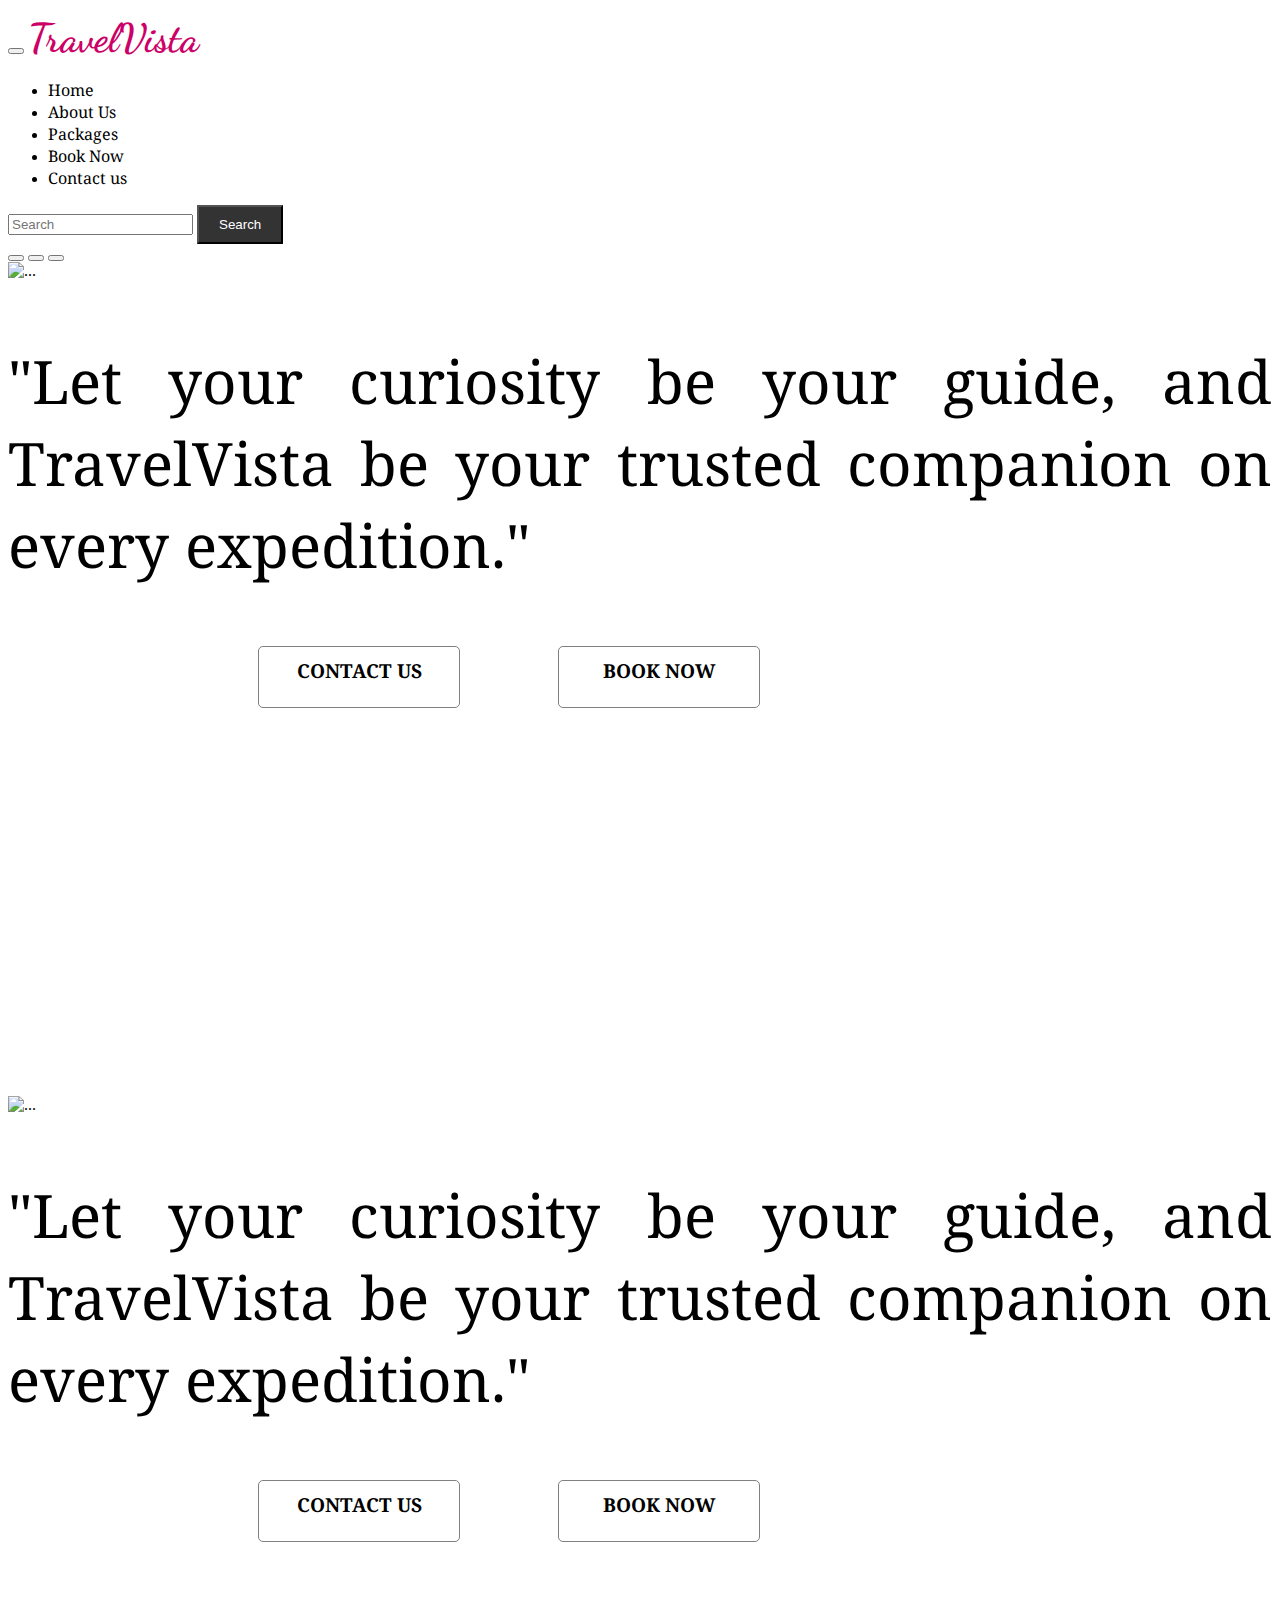
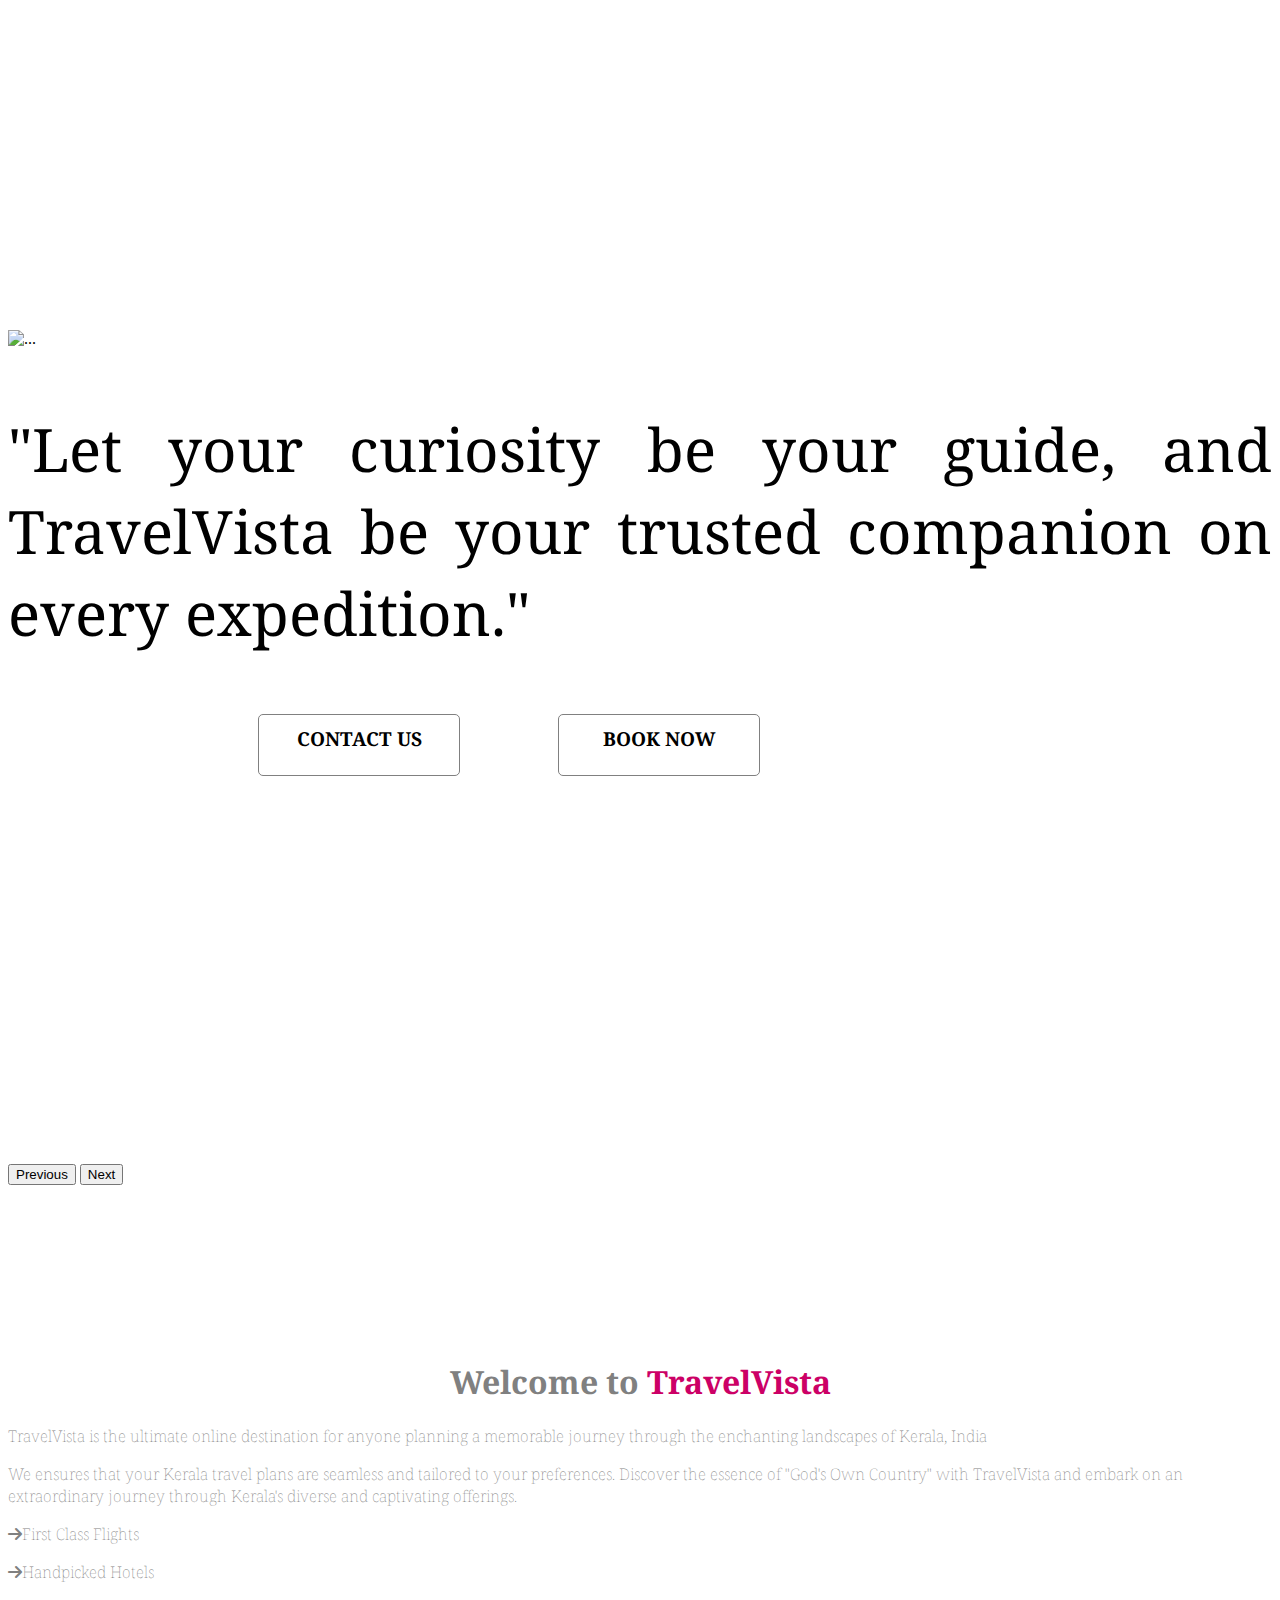
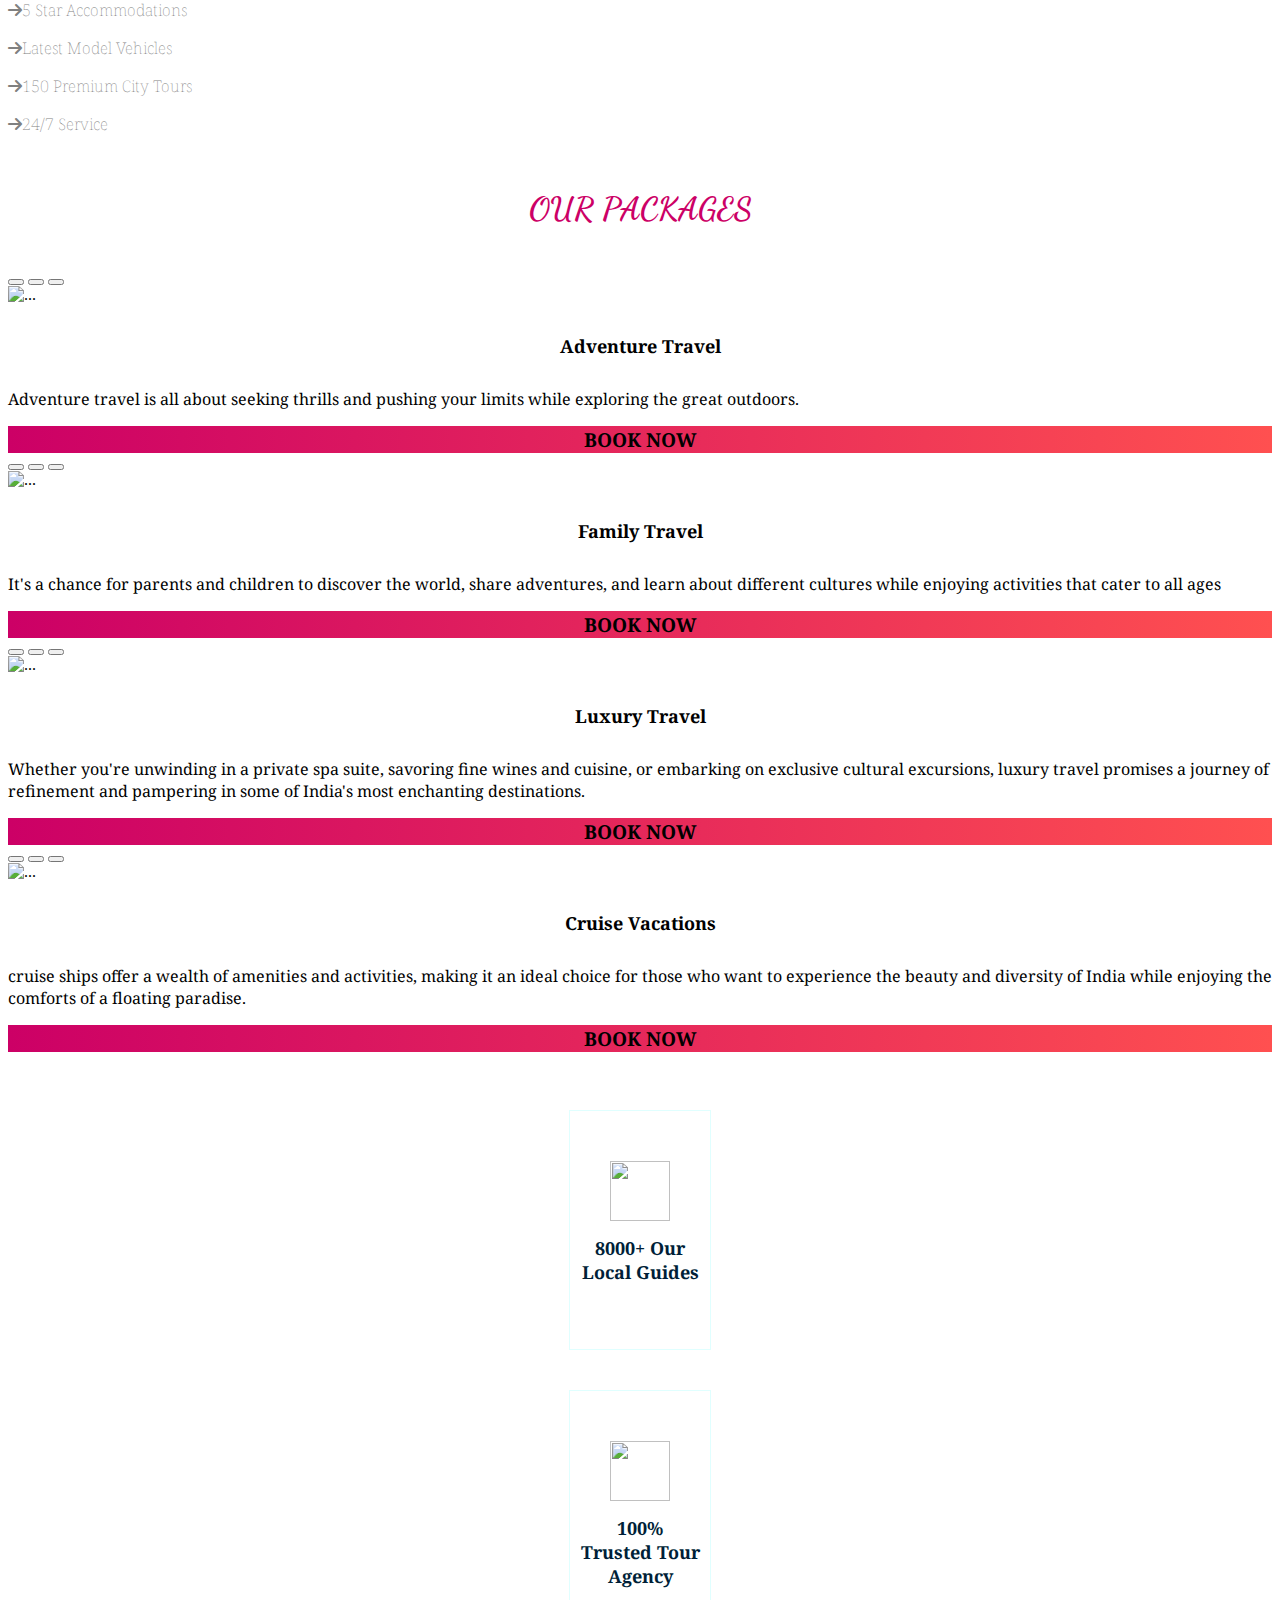
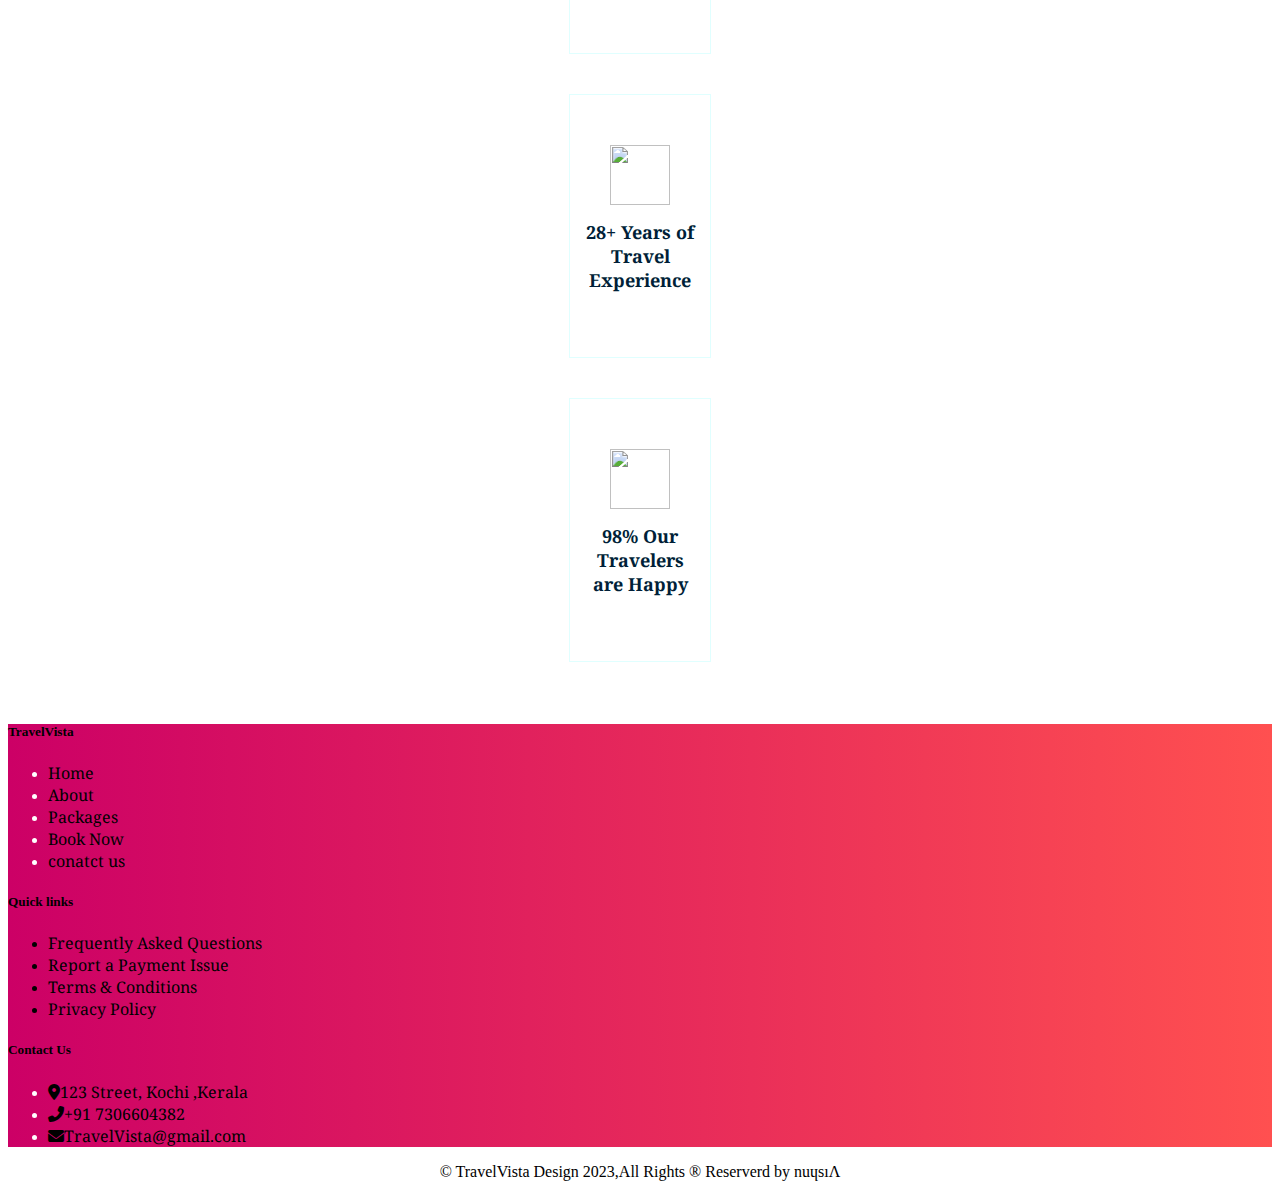
==== index.html @ 46bdc393 "1st commit" ====
<!DOCTYPE html>
<html lang="en">
<head>
    <meta charset="UTF-8">
    <meta name="viewport" content="width=device-width, initial-scale=1.0">

    <link rel="preconnect" href="https://fonts.googleapis.com">
<link rel="preconnect" href="https://fonts.gstatic.com" crossorigin>
<link rel="stylesheet" href="https://cdnjs.cloudflare.com/ajax/libs/font-awesome/6.4.2/css/all.min.css">
<link href="https://fonts.googleapis.com/css2?family=Dancing+Script&family=Noto+Serif:wght@700&display=swap" rel="stylesheet">
    <link href="https://cdn.jsdelivr.net/npm/bootstrap@5.3.1/dist/css/bootstrap.min.css" rel="stylesheet" integrity="sha384-4bw+/aepP/YC94hEpVNVgiZdgIC5+VKNBQNGCHeKRQN+PtmoHDEXuppvnDJzQIu9" crossorigin="anonymous">
    <script src="https://cdn.jsdelivr.net/npm/bootstrap@5.3.1/dist/js/bootstrap.bundle.min.js" integrity="sha384-HwwvtgBNo3bZJJLYd8oVXjrBZt8cqVSpeBNS5n7C8IVInixGAoxmnlMuBnhbgrkm" crossorigin="anonymous"></script>
    <link rel="stylesheet" href="style.css">


    <link rel="icon" type="image/x-icon" href="./images/travel.png">

    <title>TravelVista</title>
</head>
<body class="w-100">

   <div class="container-fluid w-100">
      <!-- navbar start -->
    
      <nav class="navbar navbar-expand-lg navbar-light bg-light wow fade-In">
        <div class="container-fluid" id="home">
          <button class="navbar-toggler" type="button" data-bs-toggle="collapse" data-bs-target="#navbarTogglerDemo03" aria-controls="navbarTogglerDemo03" aria-expanded="false" aria-label="Toggle navigation">
            <span class="navbar-toggler-icon"></span>
          </button>
          <!-- <img src="./images/Red Gray Travel Logo.png" height="100px" width="400px" alt=""> -->
          <a class="navbar-brand" href="#"> <span style="color: #cc0066;" class="sechead">TravelVista</span></a>
          <div class="collapse navbar-collapse ms-5" id="navbarTogglerDemo03">
            <ul class="navbar-nav me-auto mb-2 mb-lg-0">
              <li class="nav-item navhov">
                <a class="nav-link active navhov" href="#home">Home</a>
              </li>
              <li class="nav-item navhov">
                <a class="nav-link active navhov" href="#about">About Us</a>
              </li>
              <li class="nav-item navhov">
                <a class="nav-link active navhov" href="#package">Packages</a>
              </li>
              <li class="nav-item navhov">
                <a class="nav-link active navhov" href="#package">Book Now</a>
              </li>
             
             
              <li class="nav-item navhov">
                <a class="nav-link active navhov" href="#footer">Contact us</a>
              </li>
              <!-- <li class="nav-item">
                <a class="nav-link disabled" href="#" tabindex="-1" aria-disabled="true">Disabled</a>
              </li> -->
            </ul>
            <form class="d-flex">
              <input class="form-control me-2" type="search" placeholder="Search" aria-label="Search">
              <button class="btn btn-outline-danger btnn" type="submit">Search</button>
            </form>
          </div>
        </div>
      </nav>

        <!-- carousel start
         -->



       <section id="home">
        <div id="carouselExampleCaptions" class="carousel slide" data-bs-ride="carousel">
          <div class="carousel-indicators">
            <button type="button" data-bs-target="#carouselExampleCaptions" data-bs-slide-to="0" class="active" aria-current="true" aria-label="Slide 1"></button>
            <button type="button" data-bs-target="#carouselExampleCaptions" data-bs-slide-to="1" aria-label="Slide 2"></button>
            <button type="button" data-bs-target="#carouselExampleCaptions" data-bs-slide-to="2" aria-label="Slide 3"></button>
          </div>
          <div class="carousel-inner">
            <div class="carousel-item active">
              <img src="https://wallpapershome.com/images/pages/pic_h/6487.jpg" class="d-block w-100" alt="...">
              <div class="carousel-caption d-none d-md-block">
                
                <p class="card-text1">"Let your curiosity be your guide, and <span style="color: black;">TravelVista</span> be your trusted companion on every expedition."</p>
                  
                <div class="btn-cl1 btns"> <a href="#package" class="btn1 ">BOOK NOW</a></div>
                <div class="btn-cl2 btns"> <a href="#footer" class="btn2">CONTACT US</a></div>
              </div>
            </div>
            <div class="carousel-item">
              <img src="https://londondailypost.com/wp-content/uploads/2020/07/travel-.jpg" class="d-block w-100" alt="...">
              <div class="carousel-caption d-none d-md-block">
                <p class="card-text1">"Let your curiosity be your guide, and <span style="color: black;">TravelVista</span> be your trusted companion on every expedition."</p>
                  
                <div class="btn-cl1"> <a href="#package" class="btn1">BOOK NOW</a></div>
                <div class="btn-cl2"> <a href="#footer" class="btn2">CONTACT US</a></div>
              </div>
            </div>
            <div class="carousel-item">
              <img src="https://images.unsplash.com/photo-1433838552652-f9a46b332c40?ixlib=rb-4.0.3&ixid=M3wxMjA3fDB8MHxwaG90by1wYWdlfHx8fGVufDB8fHx8fA%3D%3D&auto=format&fit=crop&w=1770&q=80" class="d-block w-100" alt="...">
              <div class="carousel-caption d-none d-md-block">
                <p class="card-text1">"Let your curiosity be your guide, and <span style="color: black;">TravelVista</span> be your trusted companion on every expedition."</p>
                  
                <div class="btn-cl1"> <a href="#package" class="btn1">BOOK NOW</a></div>
                <div class="btn-cl2"> <a href="#footer" class="btn2">CONTACT US</a></div>
              </div>
            </div>
          </div>
          <button class="carousel-control-prev" type="button" data-bs-target="#carouselExampleCaptions" data-bs-slide="prev">
            <span class="carousel-control-prev-icon" aria-hidden="true"></span>
            <span class="visually-hidden">Previous</span>
          </button>
          <button class="carousel-control-next" type="button" data-bs-target="#carouselExampleCaptions" data-bs-slide="next">
            <span class="carousel-control-next-icon" aria-hidden="true"></span>
            <span class="visually-hidden">Next</span>
          </button>
        </div>
       </section>



       <!-- About us -->

       <section id="about" >

        <div class="container_fluid">
          <div class="row mt-5 ">
            <div class="col-lg-6">
              <div class=" h-100">
                <video   src="./images/keralanow.mp4.mp4" class="h-100 w-100" autoplay loop muted></video>
              </div>
            </div>

            <div class="col-lg-6  about-para " >
              <h1 class="mb-4">Welcome to <span style="color: #cc0066">TravelVista</span></h1>
              <p class="mb-4 mt-3">TravelVista is the ultimate online destination for anyone planning a memorable journey through the enchanting landscapes of Kerala, India</p>
              <p class="mb-4">We ensures that your Kerala travel plans are seamless and tailored to your preferences. Discover the essence of "God's Own Country" with TravelVista and embark on an extraordinary journey through Kerala's diverse and captivating offerings.</p>
              <div class="row  mb-4">
                  <div class="col-sm-6">
                      <p class="mb-0"><i class="fa fa-arrow-right  me-2"></i>First Class Flights</p>
                  </div>
                  <div class="col-sm-6">
                      <p class="mb-0"><i class="fa fa-arrow-right me-2"></i>Handpicked Hotels</p>
                  </div>
                  <div class="col-sm-6">
                      <p class="mb-0"><i class="fa fa-arrow-right me-2"></i>5 Star Accommodations</p>
                  </div>
                  <div class="col-sm-6">
                      <p class="mb-0"><i class="fa fa-arrow-right  me-2"></i>Latest Model Vehicles</p>
                  </div>
                  <div class="col-sm-6">
                      <p class="mb-0"><i class="fa fa-arrow-right  me-2"></i>150 Premium City Tours</p>
                  </div>
                  <div class="col-sm-6">
                      <p class="mb-0"><i class="fa fa-arrow-right  me-2"></i>24/7 Service</p>
                  </div>
              </div>
          </div>
          </div>
        </div>

      </section>


      <!-- package start -->


      <section id="package">

        <br>
            <h1 class="sechead">OUR PACKAGES</h1>
            <br>
        <div class="row row-cols-1 row-cols-md-3 g-4 mt-5">
          <div class="col-lg-3">
            <div class="card packagecard h-100">
              <div id="carouselExampleCaptions" class="carousel slide" data-bs-ride="carousel">
                <div class="carousel-indicators">
                  <button type="button" data-bs-target="#carouselExampleCaptions" data-bs-slide-to="0" class="active" aria-current="true" aria-label="Slide 1"></button>
                  <button type="button" data-bs-target="#carouselExampleCaptions" data-bs-slide-to="1" aria-label="Slide 2"></button>
                  <button type="button" data-bs-target="#carouselExampleCaptions" data-bs-slide-to="2" aria-label="Slide 3"></button>
                </div>
                <div class="carousel-inner">
                  <img src="./images/manali.jpg" height="75%" class="card-img-top" alt="...">

                </div>
                
              </div>
              <div class="card-body">
                <h5 class="card-title">Adventure Travel</h5>
                <p class="card-text">Adventure travel is all about seeking thrills and pushing your limits while exploring the great outdoors.
                  </p>
              </div>
              <div class="card-footer">
                 <a href="package.html#advpackage" class="btn1">BOOK NOW</a>
              </div>
            </div>
          </div>
          <div class="col-lg-3">
            <div class="card packagecard h-100">
              <div id="carouselExampleCaptions" class="carousel slide" data-bs-ride="carousel">
                <div class="carousel-indicators">
                  <button type="button" data-bs-target="#carouselExampleCaptions" data-bs-slide-to="0" class="active" aria-current="true" aria-label="Slide 1"></button>
                  <button type="button" data-bs-target="#carouselExampleCaptions" data-bs-slide-to="1" aria-label="Slide 2"></button>
                  <button type="button" data-bs-target="#carouselExampleCaptions" data-bs-slide-to="2" aria-label="Slide 3"></button>
                </div>
                <div class="carousel-inner">
                  <img src="https://th.bing.com/th/id/R.eb8c393786bdb35893f91eb1b9c40061?rik=3kt6uPh2q3vp0Q&riu=http%3a%2f%2fwww.ourtravellifestyle.com%2fwp-content%2fuploads%2f2018%2f05%2ffamily-vacation-in-india-1.jpg&ehk=qqELLpZwmxyIg01gN9%2foiqyp%2f5EebIb1qSkIq3PvGPY%3d&risl=&pid=ImgRaw&r=0" height="75%" class="card-img-top" alt="...">

                </div>
                
              </div>
              <div class="card-body">
                <h5 class="card-title">Family Travel</h5>
                <p class="card-text"> It's a chance for parents and children to discover the world, share adventures, and learn about different cultures while enjoying activities that cater to all ages
                  </p>
              </div>
              <div class="card-footer">
                 <a href="package.html#fampackage" class="btn1">BOOK NOW</a>
              </div>
            </div>
          </div>
          <div class="col-lg-3">
            <div class="card packagecard h-100">
              <div id="carouselExampleCaptions" class="carousel slide" data-bs-ride="carousel">
                <div class="carousel-indicators">
                  <button type="button" data-bs-target="#carouselExampleCaptions" data-bs-slide-to="0" class="active" aria-current="true" aria-label="Slide 1"></button>
                  <button type="button" data-bs-target="#carouselExampleCaptions" data-bs-slide-to="1" aria-label="Slide 2"></button>
                  <button type="button" data-bs-target="#carouselExampleCaptions" data-bs-slide-to="2" aria-label="Slide 3"></button>
                </div>
                <div class="carousel-inner">
                  <img src="https://ic.pics.livejournal.com/treetrunktravel/73939912/15909/15909_900.jpg" height="220px" class="card-img-top" alt="...">

                </div>
                
              </div>
              <div class="card-body">
                <h5 class="card-title">Luxury Travel</h5>
                <p class="card-text">
                  Whether you're unwinding in a private spa suite, savoring fine wines and cuisine, or embarking on exclusive cultural excursions, luxury travel promises a journey of refinement and pampering in some of India's most enchanting destinations.
                  </p>
              </div>
              <div class="card-footer">
                 <a href="package.html#luxpackage" class="btn1">BOOK NOW</a>
              </div>
            </div>
          </div>
          <div class="col-lg-3">
            <div class="card packagecard h-100">
              <div id="carouselExampleCaptions" class="carousel slide" data-bs-ride="carousel">
                <div class="carousel-indicators">
                  <button type="button" data-bs-target="#carouselExampleCaptions" data-bs-slide-to="0" class="active" aria-current="true" aria-label="Slide 1"></button>
                  <button type="button" data-bs-target="#carouselExampleCaptions" data-bs-slide-to="1" aria-label="Slide 2"></button>
                  <button type="button" data-bs-target="#carouselExampleCaptions" data-bs-slide-to="2" aria-label="Slide 3"></button>
                </div>
                <div class="carousel-inner">
                  <img src="https://cruise202.com/wp-content/uploads/Ship-Collage-1280x640.jpg" height="220px" class="card-img-top" alt="...">

                </div>
                
              </div>
              <div class="card-body">
                <h5 class="card-title">Cruise Vacations</h5>
                <p class="card-text">
                  cruise ships offer a wealth of amenities and activities, making it an ideal choice for those who want to experience the beauty and diversity of India while enjoying the comforts of a floating paradise.
                  </p>
              </div>
              <div class="card-footer">
                 <a href="package.html#cruspackage" class="btn1">BOOK NOW</a>
              </div>
            </div>
          </div>

          
        </div>

      </section>



                
       

           <br>
           <!--services  -->

           <section class="services ">
           <div class="container-fluid">
             <div class="row">
               <div class="col-lg-3">
                  <div class="service-item">
                      <img src="https://res.cloudinary.com/dxssqb6l8/image/upload/v1605293634/tour-guide_onzla9.png">
                      <h2>8000+ Our Local Guides</h2>
                  </div>
               </div>
                <div class="col-lg-3">
                  <div class="service-item">
                      <img src="https://res.cloudinary.com/dxssqb6l8/image/upload/v1605293738/reliability_jbpn4g.png">
                      <h2>100% Trusted Tour Agency</h2>
                  </div>
                </div>
                <div class="col-lg-3">
                  <div class="service-item">
                      <img src="https://res.cloudinary.com/dxssqb6l8/image/upload/v1605293635/experience_a3fduk.png">
                      <h2>28+ Years of Travel Experience</h2>
                  </div>
                </div >
                <div class="col-lg-3">
                  <div class="service-item">
                      <img src="https://res.cloudinary.com/dxssqb6l8/image/upload/v1605293634/feedback_s8z7d9.png">
                      <h2>98% Our Travelers are Happy</h2>
                  </div>
                </div>
             </div>
           </div>
        </section>


        

           <!-- footer -->
           <footer class="w-100 py-4 ">
            <div class="container py-4">
                <div class="row gy-4 gx-5">
                    <div class="col-lg-4 col-md-6">
                        <h5 class="text-white ">TravelVista</h5>
                        <ul class="list text text-light">
                          <li class="pb-3"><a href="index.html#home">Home</a></li>
                          <li class="pb-3"><a href="index.html#about">About</a></li>
                          <li class="pb-3"><a href="#package">Packages</a></li>
                          <li class="pb-3"><a href="#package">Book Now</a></li>
                          <li class="pb-3"><a href="#footer">conatct us</a></li>
          
                        </ul>
                    </div>
                    <div class="col-lg-4 col-md-6">
                        <h5 class="text-white ">Quick links</h5>
                        <ul class="text text-light ">
                          <li class="pb-3"><a  href="#">Frequently Asked Questions</a></li>
                          <li class="pb-3"><a href="#">Report a Payment Issue</a></li>
                          <li class="pb-3"><a href="#">Terms & Conditions</a></li>
                          <li class="pb-3"><a href="#">Privacy Policy</a></li>
                          
                      </ul>
                    </div>
                    <div class="col-lg-4 col-md-6">
                        <h5 class="text-white ">Contact Us</h5>
                        <ul class="list ">
                          <li class="pb-3"><a  href="#"><i class="fa fa-map-marker-alt me-3 "></i>123 Street, Kochi ,Kerala</li></a></li>
                          <li class="pb-3"><a href="#"><i class="fa fa-phone-alt me-3 "></i>+91 7306604382</li></li>
                          <li class="pb-3"><a href="#"><i class="fa fa-envelope me-3 "></i>TravelVista@gmail.com</li></a></li>
                          
                          </ul>
                    </div>
                </div>
             
          </footer>
          <div class="res1">
          <p> &copy; TravelVista  Design 2023,All Rights &reg; Reserverd by nuɥsıΛ</p>
          
          </div>
    
             
                </div>
              
              </div>
            </div>
          </section>
   </div >
</body>
</html>
---- style.css ----
@import url('https://fonts.googleapis.com/css2?family=Noto+Serif:wght@700&display=swap');
body{
    overflow-x: hidden;
}
about-para
.nav-con{
    height: 70px;
    
}


.navbar-brand{
    color: black;
    font-size: 40px;
    font-weight: bolder;
}

.navhov:hover{
    border: 2px solid gray;
    border-radius: 5px;
    box-shadow: 3px 3px 10px aqua;


}

.a-head{
    color: aqua;
}

.card-img{
    border: 2px solid black;
    border-radius: 10px;
}

.card-text1{
    
    padding-bottom: 450px;
    font-size: 60px;
    text-align: justify;
    font-family: 'Noto Serif', serif;
    position: relative;
}


.home-btn{
    margin-bottom: 30px;
}

.btn1{
   
    text-decoration: none;
    color: black;
    font-size: larger;
    font-weight: bolder;
}

.btn2{
    text-decoration: none;
    color: black;
    font-size: larger;
    font-weight: bolder;
}

    

.btn-cl1{
    border: 1px solid grey;
    width: 200px;
    height: 50px;
    text-align: center;
    justify-content: center;
    align-items: center;
    padding-top: 10px;
    border-radius: 5px;
    margin-left: 550px;
    margin-top:-450px;
    position: absolute;

}

.btn-cl2{
    border: 1px solid grey;
   
    width: 200px;
    height: 50px;
    text-align: center;
    justify-content: center;
    align-items: center;
    padding-top: 10px;
    border-radius: 5px;
    margin-left: 250px;
    margin-top:-450px;
    position: absolute;

}

.btns:hover{
    background: linear-gradient(to left, #ff5050 0%, #cc0066 100%);

}
h1{
    text-align: center;
}



#prc{
    color: cyan;
}

.more{
    border: 2px solid aqua;
    width: 30%;
    border-radius: 10px;
    margin-left: 500px;

    margin-top: 20px;
    align-items: center;
    justify-content: center;
    display: flex;
}

.more-a{
    text-decoration: none;
    color: black;
    font-family: 'Noto Serif', serif;
    font-size: 30px;
    font-weight: bolder;

}
.vid{
    width: 50%;
}

.booking{
    height: 75px;
    font-family: 'Noto Serif', serif;
    text-align: justify;
}

.first-row{
    display: flex;
}

.sec-row{
    display: flex;
}


.booking{
    /* background-image: url("https://toastmasterscdn.azureedge.net/medias/images/pubs-and-magazine/2020-digital-magazine/02/paris-awaits/toastmasters-9-paris-france.png"); */
    height: 100%;
    object-fit: fill;
    
}
h1{
    color: grey;
    font-family: 'Noto Serif', serif;

}
.card{
    transition: transform .1s;


}

.card:hover{
    box-shadow: 3px 3px 20px   #cc0066 ;
    /* transform: rotate(10deg);
    transform: rotate(-10deg); */
    transform: scale(1.05);


}
/* 
.pcard img {
    transition: transform .2s;
}

.pcard img:hover{
    transform: scale(1.2);
} */

.card-para{
    opacity: 0;

}

.card-para:hover{
    opacity: 1;
}
.mcard p{
    text-align: justify;

}
.about-para{
    font-weight: lighter;
    color: grey;
    font-family: 'Noto Serif', serif;

}
#about{
    background-color:white;
}
video{
    border-radius: 5px;
}


.reserv{
    margin-left: 500px;
    margin-top: 100px;
}
.reserv p{
    color: white;
    display: flex;
}

.book-btn{
    /* padding-left: 100px; */
    margin-left: 100px;
}


.card-title{
   
    font-family: 'Noto Serif', serif;
    font-size: 18px;
    text-align:center;
}
.card-text li{
    color: grey;
    font-family: 'Noto Serif', serif;
}
.btn-read{
    background: linear-gradient(to left, #ff5050 0%, #cc0066 100%);
}




/* 
  .footer {
    /* background-image: url("https://www.dlmtravel.co.za/wp-content/uploads/2019/11/footer.png");
    background-size: cover;
    background-repeat: no-repeat;
    background-position: center; */
    /* width: 100% ;
    height: auto;
    position: relative;
    flex-flow: row wrap;
    justify-content: center;
    align-items: center; */

  /* } */ */
  
  /* #footer .links {
    position: relative;
    color: black;
    display: flex;
    flex-flow: column;
    justify-content: center;
    align-items: center;
  }
    */
  .links ul {
    list-style-type: none;
    
  }
  
  .links h3 {
    font-family: 'Noto Serif', serif;
    font-weight: normal;
    font-size: 23px;
    margin-bottom: 15px;
  }
  .links a{
    text-decoration: none;
    font-family: 'Noto Serif', serif;
    cursor: pointer;
    padding: 15px 0;
    color: black;
  }
  
  .links  li {
    font-family: 'Noto Serif', serif;
    cursor: pointer;
    padding: 15px 0;
  }
  .contact{
    margin-right: 500px;
    margin-top: 100px;
  }
  .navi{
    margin-left:500px;
    margin-top: -230px;
  }
  .Support{
    margin-right: 500px;
    margin-left: 1000px;
    margin-top: -330px;

  }


  
  .about-para{
    font-weight: lighter;
    color: grey;
    font-family: 'Noto Serif', serif;
  }

  .services {
    display: flex;
    flex-flow: row;
    align-items: center;
    justify-content: center;
  }
  
  .service-item {
  
    padding: 50px 10px;
    border: lightcyan solid 1px;
    text-align: center;
    margin: 40px 50px;
    display: flex;
    flex-flow: column;
    align-items: center;
    justify-content: center;
  }
  
  .service-item:hover {
    background-color: lightsteelblue;
    box-shadow: 3px 3px 20px #cc0066 ;
  }
  
  .service-item h2 {
    font-family: 'Noto Serif', serif;
    font-size: 18px;
    width: 120px;
    color: #001f38;
   
  }
  
  .service-item img {
    width: 60px;
    height: 60px;
   
  }
  
.packagecard{
    border-radius: 10px;
}
.rating{
    margin-left: 100px;
}
.checked{
    color: yellow;
}
.card-text{
    font-family: 'Noto Serif', serif;
    


}
.card-footer{
    align-items: center;
    justify-content: center;
    display: flex;
    background: linear-gradient(to left, #ff5050 0%, #cc0066 100%);}
.sechead{
    font-family: 'Dancing Script', cursive;
    font-weight: bold;
    color: #cc0066;

}
.btnp{
    color: white;
}
.card-footer a{
    text-decoration: none;
}
/* footer */


  
  a {
    color: black;

       font-family: 'Noto Serif', serif;

    text-decoration: none;
  
  }
  .ic{
    color: black;

    font-family: 'Noto Serif', serif;

 text-decoration: none;

  }
 
  

  
  footer {
    /* background-image: url("https://www.dlmtravel.co.za/wp-content/uploads/2019/11/footer.png"); */
    background: linear-gradient(to left, #ff5050 0%, #cc0066 100%);

    width: 100% ;
    height: auto;

  }
  
.res1 p{
    display: flex;
    justify-content: center;
    align-items: center;
    align-items: center;
}







/* more css */


.photos {
    display: flex;
    flex-wrap: wrap;
    margin-bottom: 10px;
   
}

.photo {
    flex: 1;
    
    margin: 10px;
}

.buttons {
    text-align: center;
    margin-top: 20px;
}

.btnn {
    display: inline-block;
    padding: 10px 20px;
    background-color: #333;
    color: white;
    text-decoration: none;
    margin-right: 10px;
}
.btnb{
    background: linear-gradient(to left, #ff5050 0%, #cc0066 100%);


}

.btn-locate {
    background-color: #ff6600;
}
.sechead li{
    color: grey;
    font-family: 'Noto Serif', serif;
}
.list li{
    color: white;
}
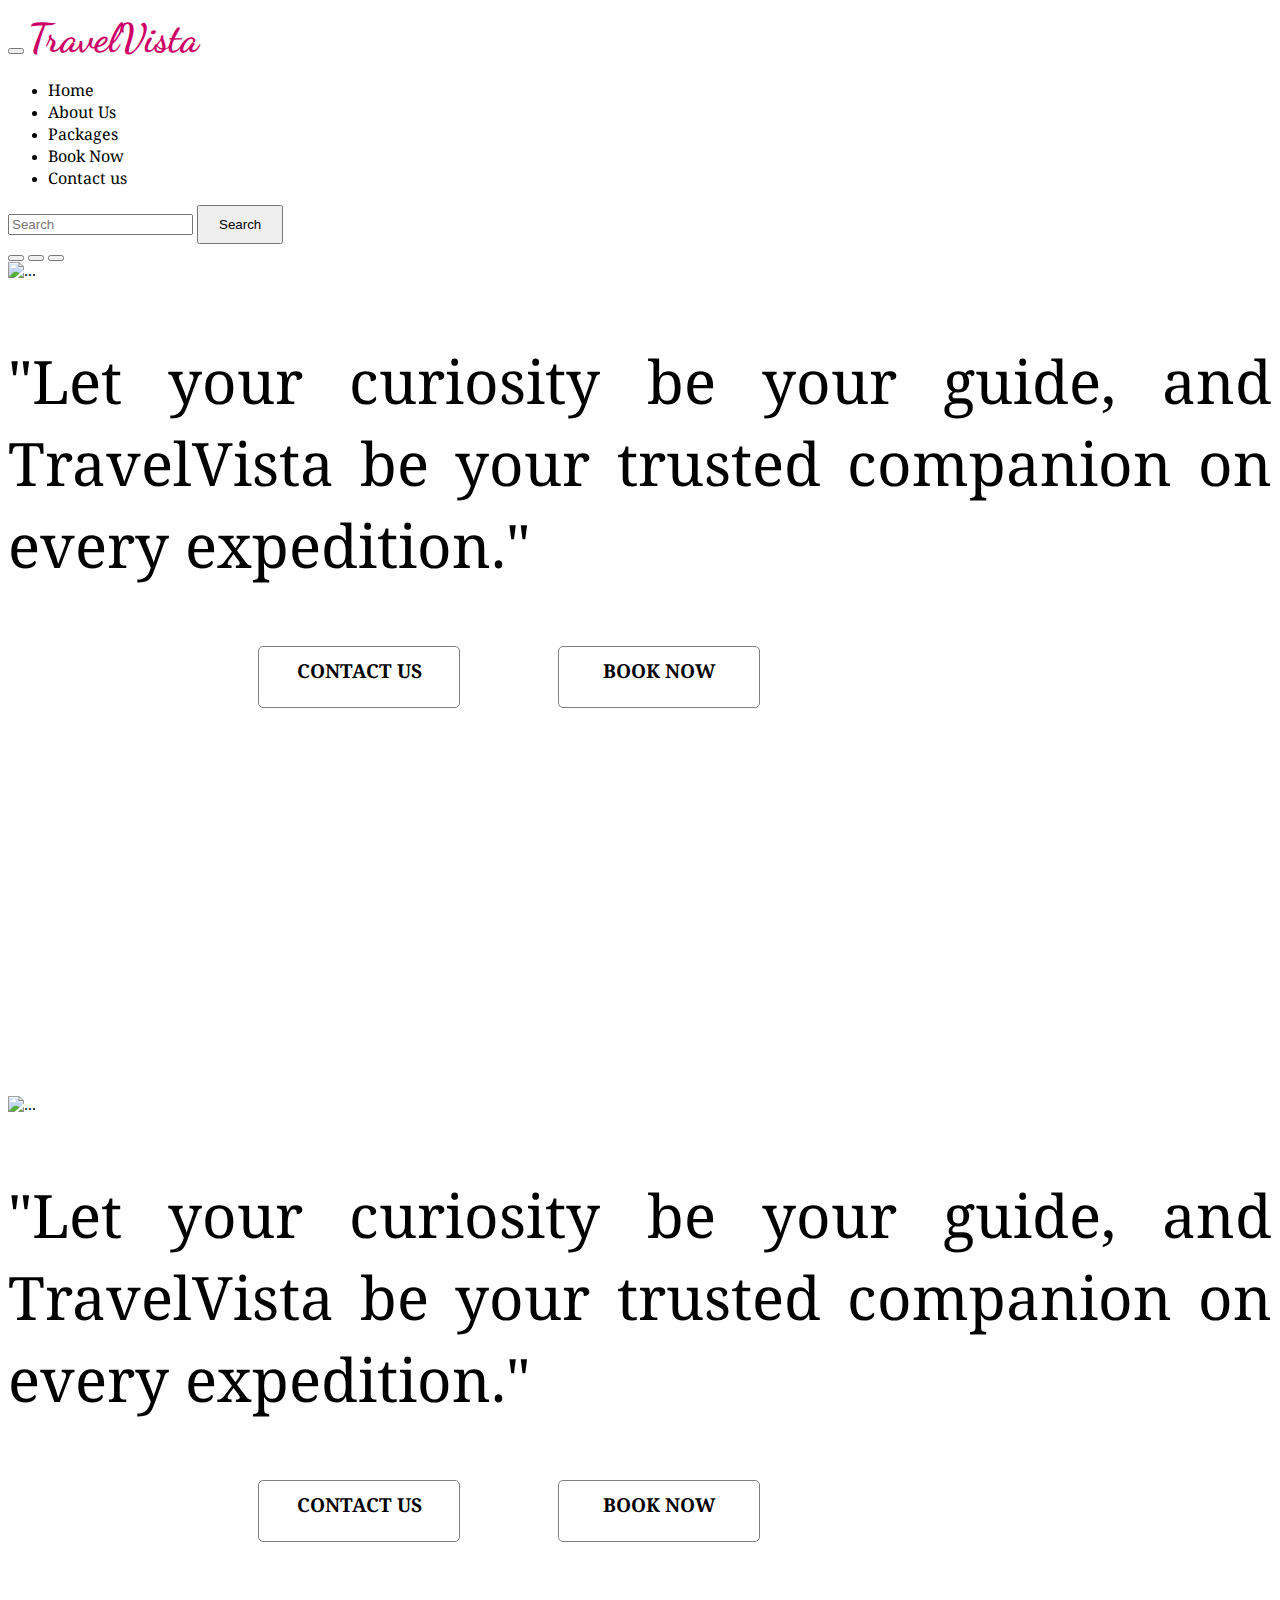
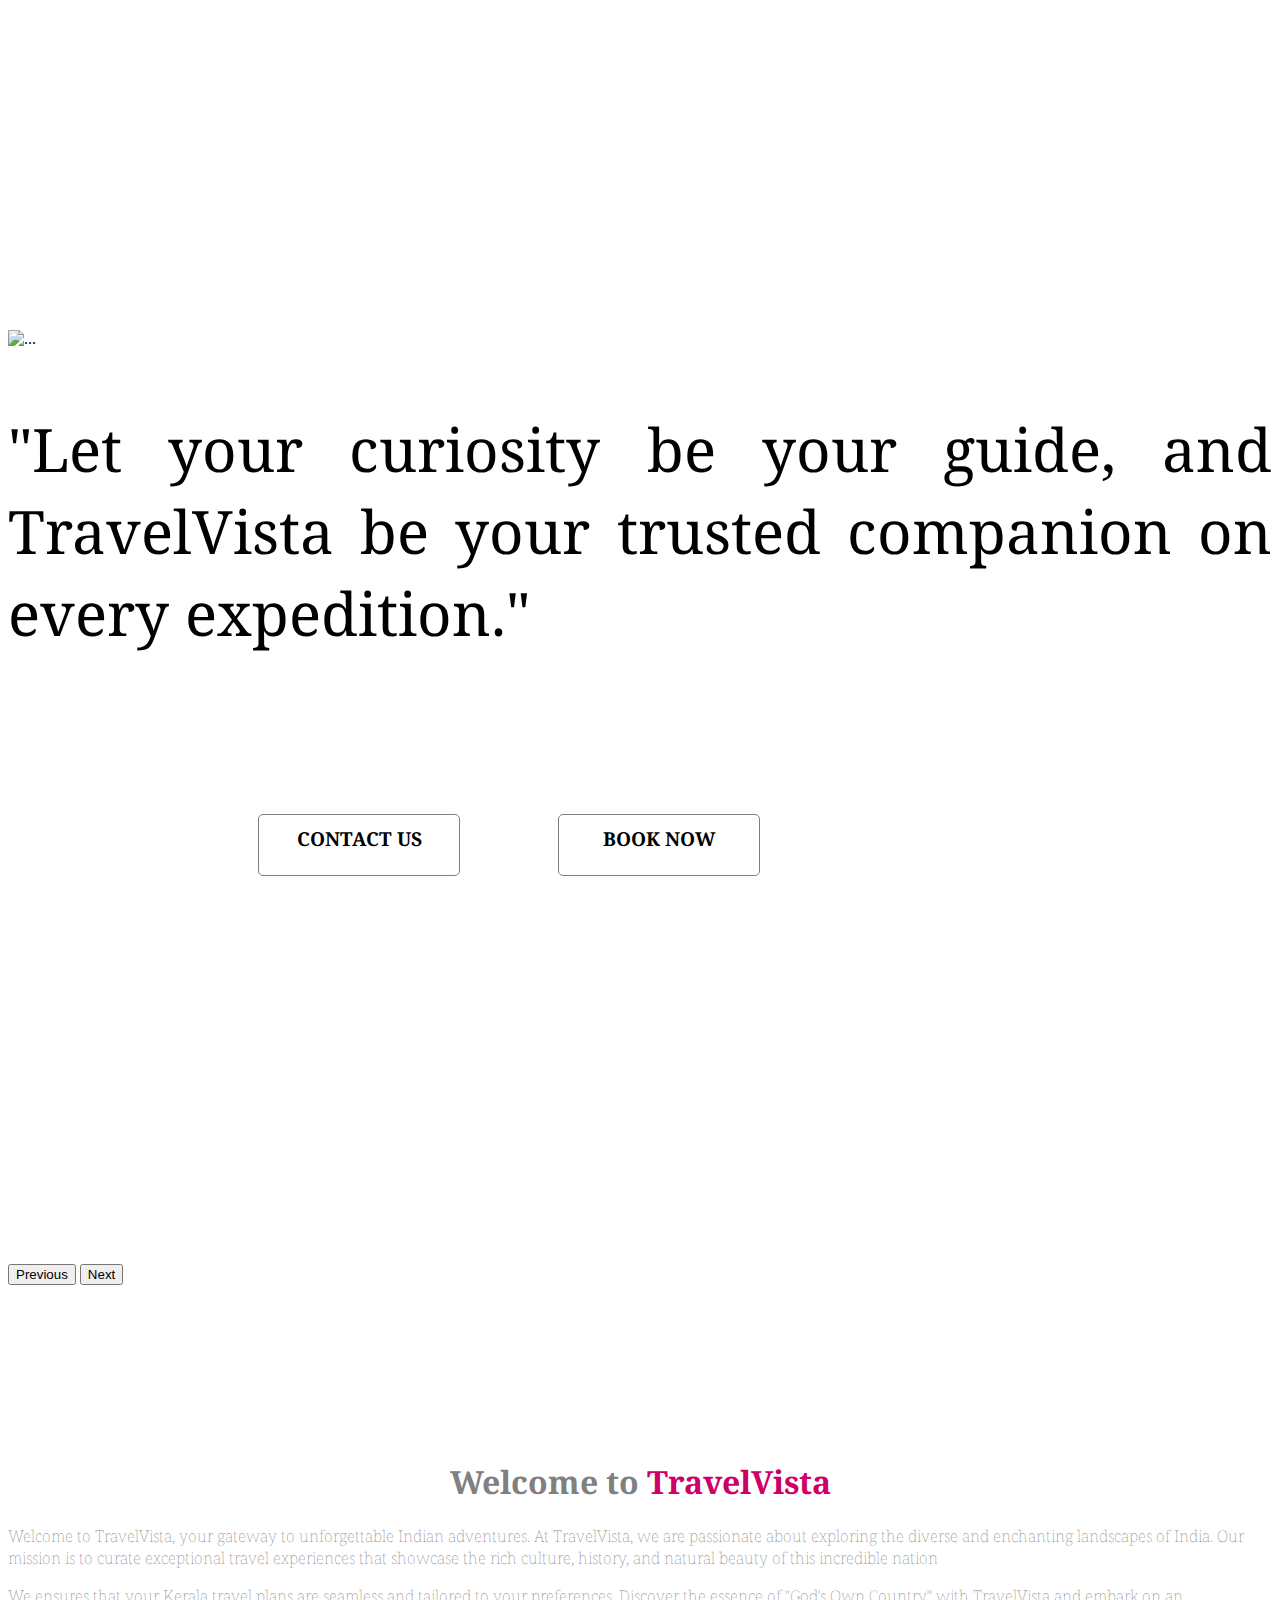
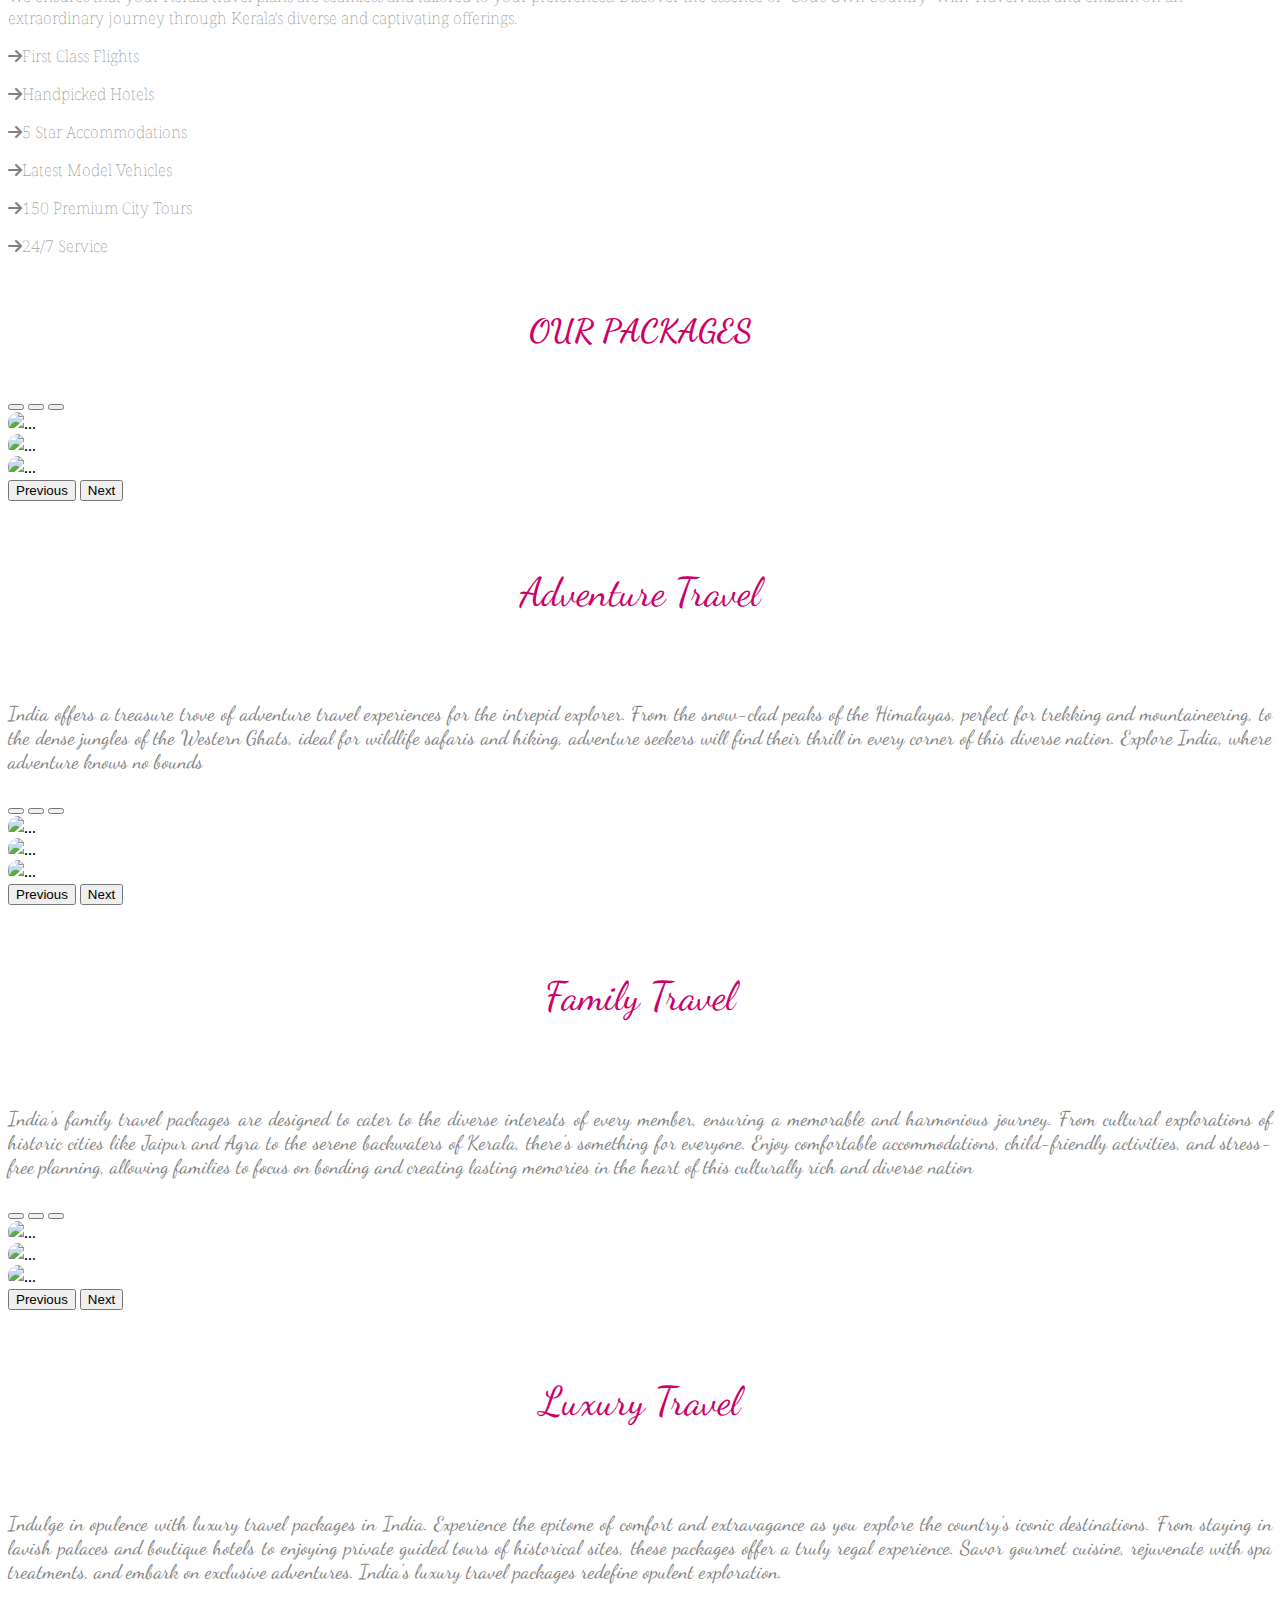
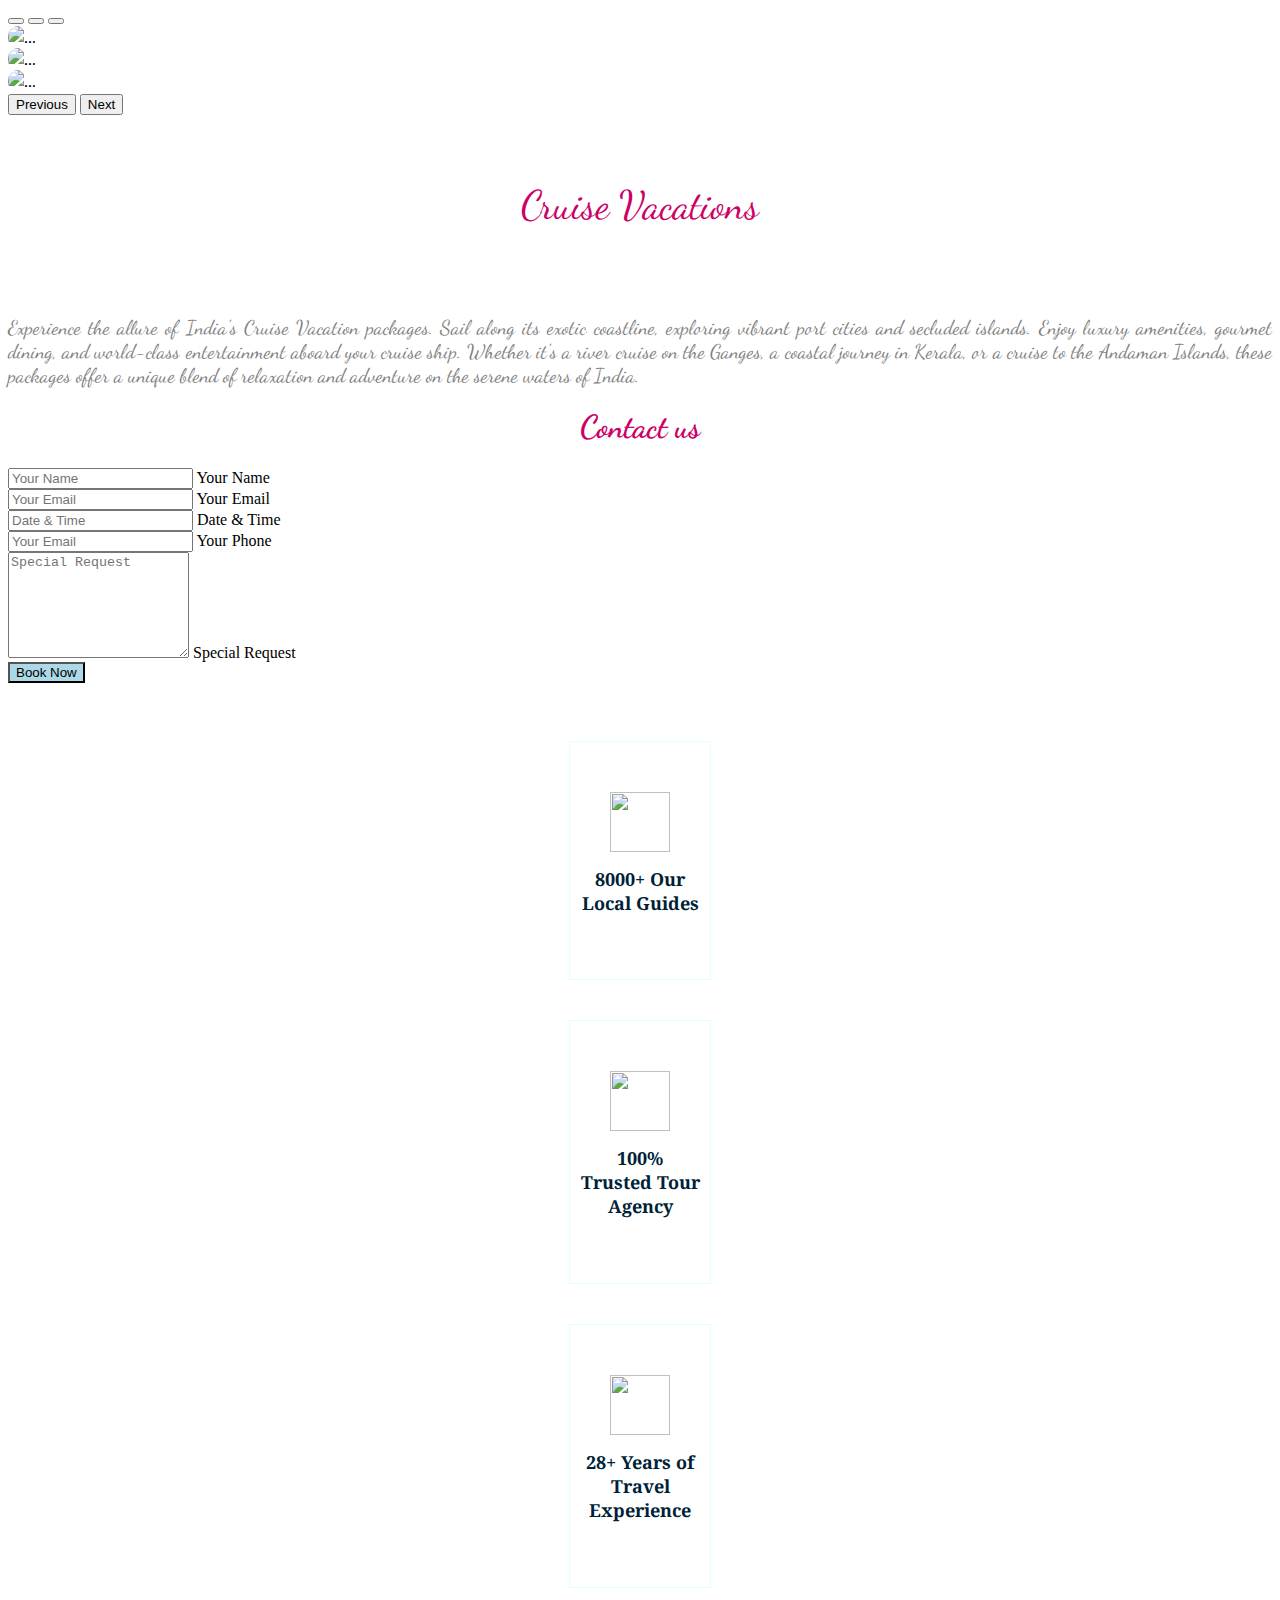
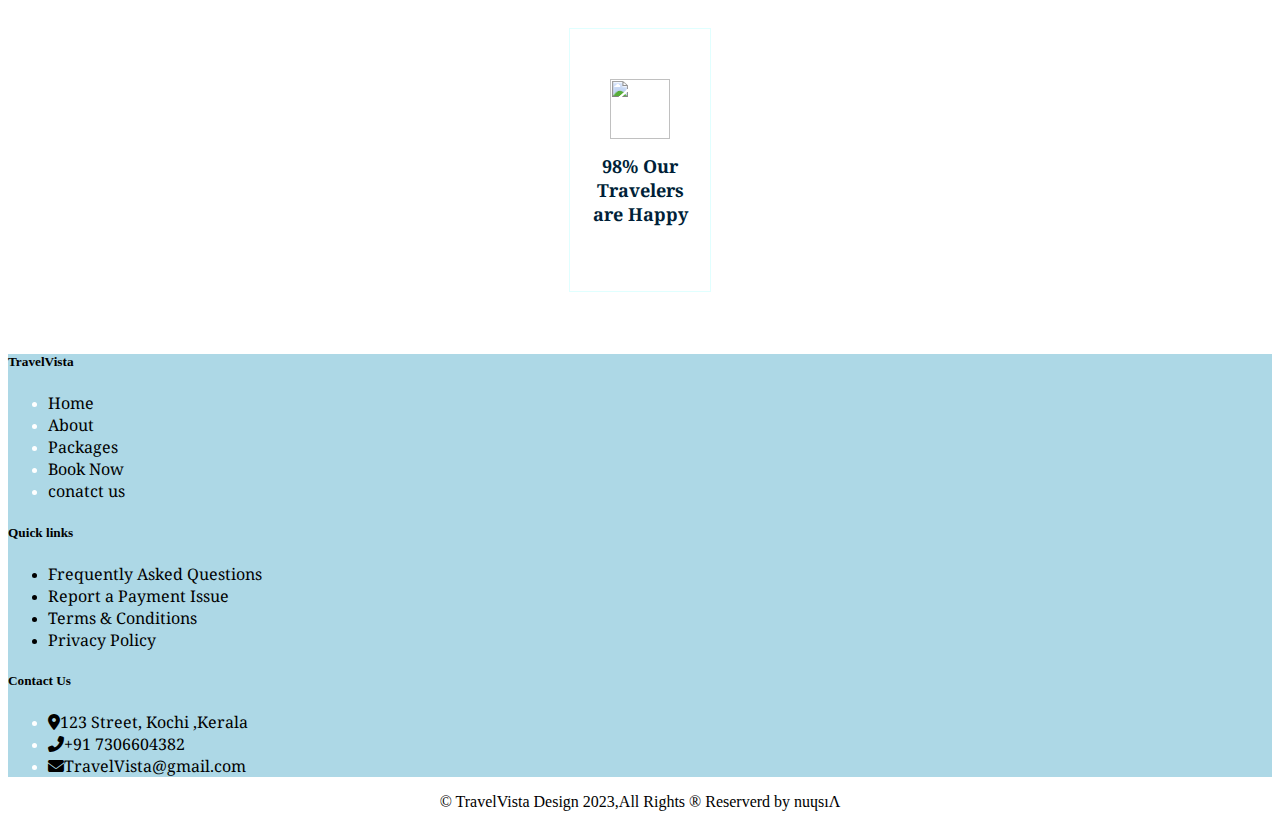
==== commit 51eb5c7d: "second commit" ====
--- a/index.html
+++ b/index.html
@@ -22,7 +22,7 @@
    <div class="container-fluid w-100">
       <!-- navbar start -->
     
-      <nav class="navbar navbar-expand-lg navbar-light bg-light wow fade-In">
+      <nav class="navbar navbar-expand-lg navbar-light bg-light ">
         <div class="container-fluid" id="home">
           <button class="navbar-toggler" type="button" data-bs-toggle="collapse" data-bs-target="#navbarTogglerDemo03" aria-controls="navbarTogglerDemo03" aria-expanded="false" aria-label="Toggle navigation">
             <span class="navbar-toggler-icon"></span>
@@ -84,7 +84,7 @@
               </div>
             </div>
             <div class="carousel-item">
-              <img src="https://londondailypost.com/wp-content/uploads/2020/07/travel-.jpg" class="d-block w-100" alt="...">
+              <img src="https://londondailypost.com/wp-content/uploads/2020/07/travel-.jpg"  class="d-block w-100" alt="...">
               <div class="carousel-caption d-none d-md-block">
                 <p class="card-text1">"Let your curiosity be your guide, and <span style="color: black;">TravelVista</span> be your trusted companion on every expedition."</p>
                   
@@ -95,7 +95,7 @@
             <div class="carousel-item">
               <img src="https://images.unsplash.com/photo-1433838552652-f9a46b332c40?ixlib=rb-4.0.3&ixid=M3wxMjA3fDB8MHxwaG90by1wYWdlfHx8fGVufDB8fHx8fA%3D%3D&auto=format&fit=crop&w=1770&q=80" class="d-block w-100" alt="...">
               <div class="carousel-caption d-none d-md-block">
-                <p class="card-text1">"Let your curiosity be your guide, and <span style="color: black;">TravelVista</span> be your trusted companion on every expedition."</p>
+                <p class="card-text2">"Let your curiosity be your guide, and <span style="color: black;">TravelVista</span> be your trusted companion on every expedition."</p>
                   
                 <div class="btn-cl1"> <a href="#package" class="btn1">BOOK NOW</a></div>
                 <div class="btn-cl2"> <a href="#footer" class="btn2">CONTACT US</a></div>
@@ -129,7 +129,7 @@
 
             <div class="col-lg-6  about-para " >
               <h1 class="mb-4">Welcome to <span style="color: #cc0066">TravelVista</span></h1>
-              <p class="mb-4 mt-3">TravelVista is the ultimate online destination for anyone planning a memorable journey through the enchanting landscapes of Kerala, India</p>
+              <p class="mb-4 mt-3">Welcome to TravelVista, your gateway to unforgettable Indian adventures. At TravelVista, we are passionate about exploring the diverse and enchanting landscapes of India. Our mission is to curate exceptional travel experiences that showcase the rich culture, history, and natural beauty of this incredible nation</p>
               <p class="mb-4">We ensures that your Kerala travel plans are seamless and tailored to your preferences. Discover the essence of "God's Own Country" with TravelVista and embark on an extraordinary journey through Kerala's diverse and captivating offerings.</p>
               <div class="row  mb-4">
                   <div class="col-sm-6">
@@ -166,110 +166,241 @@
         <br>
             <h1 class="sechead">OUR PACKAGES</h1>
             <br>
-        <div class="row row-cols-1 row-cols-md-3 g-4 mt-5">
-          <div class="col-lg-3">
-            <div class="card packagecard h-100">
-              <div id="carouselExampleCaptions" class="carousel slide" data-bs-ride="carousel">
-                <div class="carousel-indicators">
-                  <button type="button" data-bs-target="#carouselExampleCaptions" data-bs-slide-to="0" class="active" aria-current="true" aria-label="Slide 1"></button>
-                  <button type="button" data-bs-target="#carouselExampleCaptions" data-bs-slide-to="1" aria-label="Slide 2"></button>
-                  <button type="button" data-bs-target="#carouselExampleCaptions" data-bs-slide-to="2" aria-label="Slide 3"></button>
-                </div>
-                <div class="carousel-inner">
-                  <img src="./images/manali.jpg" height="75%" class="card-img-top" alt="...">
-
-                </div>
-                
-              </div>
-              <div class="card-body">
-                <h5 class="card-title">Adventure Travel</h5>
-                <p class="card-text">Adventure travel is all about seeking thrills and pushing your limits while exploring the great outdoors.
-                  </p>
-              </div>
-              <div class="card-footer">
-                 <a href="package.html#advpackage" class="btn1">BOOK NOW</a>
-              </div>
-            </div>
-          </div>
-          <div class="col-lg-3">
-            <div class="card packagecard h-100">
-              <div id="carouselExampleCaptions" class="carousel slide" data-bs-ride="carousel">
-                <div class="carousel-indicators">
-                  <button type="button" data-bs-target="#carouselExampleCaptions" data-bs-slide-to="0" class="active" aria-current="true" aria-label="Slide 1"></button>
-                  <button type="button" data-bs-target="#carouselExampleCaptions" data-bs-slide-to="1" aria-label="Slide 2"></button>
-                  <button type="button" data-bs-target="#carouselExampleCaptions" data-bs-slide-to="2" aria-label="Slide 3"></button>
-                </div>
-                <div class="carousel-inner">
-                  <img src="https://th.bing.com/th/id/R.eb8c393786bdb35893f91eb1b9c40061?rik=3kt6uPh2q3vp0Q&riu=http%3a%2f%2fwww.ourtravellifestyle.com%2fwp-content%2fuploads%2f2018%2f05%2ffamily-vacation-in-india-1.jpg&ehk=qqELLpZwmxyIg01gN9%2foiqyp%2f5EebIb1qSkIq3PvGPY%3d&risl=&pid=ImgRaw&r=0" height="75%" class="card-img-top" alt="...">
-
-                </div>
-                
-              </div>
-              <div class="card-body">
-                <h5 class="card-title">Family Travel</h5>
-                <p class="card-text"> It's a chance for parents and children to discover the world, share adventures, and learn about different cultures while enjoying activities that cater to all ages
-                  </p>
-              </div>
-              <div class="card-footer">
-                 <a href="package.html#fampackage" class="btn1">BOOK NOW</a>
-              </div>
-            </div>
-          </div>
-          <div class="col-lg-3">
-            <div class="card packagecard h-100">
-              <div id="carouselExampleCaptions" class="carousel slide" data-bs-ride="carousel">
-                <div class="carousel-indicators">
-                  <button type="button" data-bs-target="#carouselExampleCaptions" data-bs-slide-to="0" class="active" aria-current="true" aria-label="Slide 1"></button>
-                  <button type="button" data-bs-target="#carouselExampleCaptions" data-bs-slide-to="1" aria-label="Slide 2"></button>
-                  <button type="button" data-bs-target="#carouselExampleCaptions" data-bs-slide-to="2" aria-label="Slide 3"></button>
-                </div>
-                <div class="carousel-inner">
-                  <img src="https://ic.pics.livejournal.com/treetrunktravel/73939912/15909/15909_900.jpg" height="220px" class="card-img-top" alt="...">
-
-                </div>
-                
-              </div>
-              <div class="card-body">
-                <h5 class="card-title">Luxury Travel</h5>
-                <p class="card-text">
-                  Whether you're unwinding in a private spa suite, savoring fine wines and cuisine, or embarking on exclusive cultural excursions, luxury travel promises a journey of refinement and pampering in some of India's most enchanting destinations.
-                  </p>
-              </div>
-              <div class="card-footer">
-                 <a href="package.html#luxpackage" class="btn1">BOOK NOW</a>
-              </div>
-            </div>
-          </div>
-          <div class="col-lg-3">
-            <div class="card packagecard h-100">
-              <div id="carouselExampleCaptions" class="carousel slide" data-bs-ride="carousel">
-                <div class="carousel-indicators">
-                  <button type="button" data-bs-target="#carouselExampleCaptions" data-bs-slide-to="0" class="active" aria-current="true" aria-label="Slide 1"></button>
-                  <button type="button" data-bs-target="#carouselExampleCaptions" data-bs-slide-to="1" aria-label="Slide 2"></button>
-                  <button type="button" data-bs-target="#carouselExampleCaptions" data-bs-slide-to="2" aria-label="Slide 3"></button>
-                </div>
-                <div class="carousel-inner">
-                  <img src="https://cruise202.com/wp-content/uploads/Ship-Collage-1280x640.jpg" height="220px" class="card-img-top" alt="...">
-
-                </div>
-                
-              </div>
-              <div class="card-body">
-                <h5 class="card-title">Cruise Vacations</h5>
-                <p class="card-text">
-                  cruise ships offer a wealth of amenities and activities, making it an ideal choice for those who want to experience the beauty and diversity of India while enjoying the comforts of a floating paradise.
-                  </p>
-              </div>
-              <div class="card-footer">
-                 <a href="package.html#cruspackage" class="btn1">BOOK NOW</a>
-              </div>
-            </div>
-          </div>
-
-          
+            <div class="container-fluid w-100">
+              <div class="container w-75">
+                <div class="row">
+                 <div class="col-lg-6">
+         
+                     <div class="row">
+                         <a href="package.html#advpackage">
+                             <div id="carouselExampleIndicators" class="carousel slide pimage" data-bs-ride="carousel">
+                                 <div class="carousel-indicators">
+                                   <button type="button" data-bs-target="#carouselExampleIndicators" data-bs-slide-to="0" class="active" aria-current="true" aria-label="Slide 1"></button>
+                                   <button type="button" data-bs-target="#carouselExampleIndicators" data-bs-slide-to="1" aria-label="Slide 2"></button>
+                                   <button type="button" data-bs-target="#carouselExampleIndicators" data-bs-slide-to="2" aria-label="Slide 3"></button>
+                                 </div>
+                                 <div class="carousel-inner">
+                                   <div class="carousel-item active">
+                                     <img src="./images/manali.jpg" height="300px" class="d-block w-100" alt="...">
+                                   </div>
+                                   <div class="carousel-item">
+                                     <img src="https://i2.wp.com/discoverkullumanali.in/wp-content/uploads/2019/02/A-village-near-Manali-after-snowfall-discover-kullu-manali.jpg?w=1062&ssl=1" height="300px" class="d-block w-100" alt="...">
+                                   </div>
+                                   <div class="carousel-item">
+                                     <img src="https://unciatrails.com/wp-content/uploads/2021/01/skiing-manali.jpg" height="300px" class ="d-block w-100" alt="...">
+                                   </div>
+                                 </div>
+                                 <button class="carousel-control-prev" type="button" data-bs-target="#carouselExampleIndicators" data-bs-slide="prev">
+                                   <span class="carousel-control-prev-icon" aria-hidden="true"></span>
+                                   <span class="visually-hidden">Previous</span>
+                                 </button>
+                                 <button class="carousel-control-next" type="button" data-bs-target="#carouselExampleIndicators" data-bs-slide="next">
+                                   <span class="carousel-control-next-icon" aria-hidden="true"></span>
+                                   <span class="visually-hidden">Next</span>
+                                 </button>
+                               </div>
+                         </a>
+                     </div>
+                     <div class="row mt-3">
+                        <a href="package.html#advpackage"> <h5 class="card-title phead">Adventure Travel</h5></a>
+         
+                     </div>
+                     <div class="row pheading mt-3">
+                         <p class="card-text ptext">
+                             India offers a treasure trove of adventure travel experiences for the intrepid explorer. From the snow-clad peaks of the Himalayas, perfect for trekking and mountaineering, to the dense jungles of the Western Ghats, ideal for wildlife safaris and hiking, adventure seekers will find their thrill in every corner of this diverse nation.  Explore India, where adventure knows no bounds
+                         </p>
+                     </div>
+                 </div>
+                 <div class="col-lg-6">
+                     <div class="row">
+                         <div class="carousel-inner pimage">
+                             <a href="package.html#fampackage">
+                                 <div id="carouselExampleIndicators1" class="carousel slide pimage" data-bs-ride="carousel">
+                                     <div class="carousel-indicators">
+                                       <button type="button" data-bs-target="#carouselExampleIndicators1" data-bs-slide-to="0" class="active" aria-current="true" aria-label="Slide 1"></button>
+                                       <button type="button" data-bs-target="#carouselExampleIndicators1" data-bs-slide-to="1" aria-label="Slide 2"></button>
+                                       <button type="button" data-bs-target="#carouselExampleIndicators1" data-bs-slide-to="2" aria-label="Slide 3"></button>
+                                     </div>
+                                     <div class="carousel-inner">
+                                       <div class="carousel-item active">
+                                         <img src="https://wallpapercave.com/dwp1x/wp2783273.jpg" height="300px" class="d-block w-100" alt="...">
+                                       </div>
+                                       <div class="carousel-item">
+                                         <img src="https://i.pinimg.com/originals/bb/e8/53/bbe85348924284f76a58b69c0386c793.jpg" height="300px" class="d-block w-100" alt="...">
+                                       </div>
+                                       <div class="carousel-item">
+                                         <img src="https://external-preview.redd.it/a3ne_jVZzi1u41L_IBKKtID5mWYzi8m4znNuZvlcvrw.jpg?width=960&crop=smart&auto=webp&s=324504651bf59815765cd400504edd22ff0f2c2a" height="300px" class ="d-block w-100" alt="...">
+                                       </div>
+                                     </div>
+                                     <button class="carousel-control-prev" type="button" data-bs-target="#carouselExampleIndicators1" data-bs-slide="prev">
+                                       <span class="carousel-control-prev-icon" aria-hidden="true"></span>
+                                       <span class="visually-hidden">Previous</span>
+                                     </button>
+                                     <button class="carousel-control-next" type="button" data-bs-target="#carouselExampleIndicators1" data-bs-slide="next">
+                                       <span class="carousel-control-next-icon" aria-hidden="true"></span>
+                                       <span class="visually-hidden">Next</span>
+                                     </button>
+                                   </div>
+                             </a>
+                         </div>
+                     </div>
+                     <div class="row ">
+                         <a href="package.html#fampackage"><h5 class="card-title phead">Family Travel</h5>
+                         </a>
+                     </div>
+                     <div class="row pheading mt-3">
+                         <p class="card-text ptext">
+                             India's family travel packages are designed to cater to the diverse interests of every member, ensuring a memorable and harmonious journey. From cultural explorations of historic cities like Jaipur and Agra to the serene backwaters of Kerala, there's something for everyone. Enjoy comfortable accommodations, child-friendly activities, and stress-free planning, allowing families to focus on bonding and creating lasting memories in the heart of this culturally rich and diverse nation
+                         </p>
+                     </div>
+                 </div>
+             </div>
+         <!--  -->
+         <div class="row mt-5">
+             <div class="col-lg-6">
+         
+                 <div class="row">
+                     <a href="package.html#luxpackage">
+                         <div id="carouselExampleIndicators3" class="carousel slide pimage" data-bs-ride="carousel">
+                             <div class="carousel-indicators">
+                               <button type="button" data-bs-target="#carouselExampleIndicators3" data-bs-slide-to="0" class="active" aria-current="true" aria-label="Slide 1"></button>
+                               <button type="button" data-bs-target="#carouselExampleIndicators3" data-bs-slide-to="1" aria-label="Slide 2"></button>
+                               <button type="button" data-bs-target="#carouselExampleIndicators3" data-bs-slide-to="2" aria-label="Slide 3"></button>
+                             </div>
+                             <div class="carousel-inner">
+                               <div class="carousel-item active">
+                                 <img src="https://images.indianexpress.com/2019/05/taj-mahal-amp.jpg" height="300px" class="d-block w-100" alt="...">
+                               </div>
+                               <div class="carousel-item">
+                                 <img src="https://www.travlics.com/blog/wp-content/uploads/2019/08/Beaches-in-Goa.jpg" height="300px" class="d-block w-100" alt="...">
+                             </div>
+                               <div class="carousel-item">
+                                 <img src="https://akm-img-a-in.tosshub.com/sites/cosmo/sites/default/files/inline-images/2_48.jpg?kuO5QozL9yoHk6sGadVUF3XHvZnsR8VX" height="300px" class="d-block w-100" alt="...">
+                             </div>
+                             </div>
+                             <button class="carousel-control-prev" type="button" data-bs-target="#carouselExampleIndicators3" data-bs-slide="prev">
+                               <span class="carousel-control-prev-icon" aria-hidden="true"></span>
+                               <span class="visually-hidden">Previous</span>
+                             </button>
+                             <button class="carousel-control-next" type="button" data-bs-target="#carouselExampleIndicators3" data-bs-slide="next">
+                               <span class="carousel-control-next-icon" aria-hidden="true"></span>
+                               <span class="visually-hidden">Next</span>
+                             </button>
+                           </div>
+                     </a>
+                 </div>
+                 <div class="row mt-3">
+                    <a href="package.html#luxpackage"> <h5 class="card-title phead">Luxury Travel</h5></a>
+         
+                 </div>
+                 <div class="row pheading mt-3">
+                     <p class="card-text ptext">
+                         Indulge in opulence with luxury travel packages in India. Experience the epitome of comfort and extravagance as you explore the country's iconic destinations. From staying in lavish palaces and boutique hotels to enjoying private guided tours of historical sites, these packages offer a truly regal experience. Savor gourmet cuisine, rejuvenate with spa treatments, and embark on exclusive adventures. India's luxury travel packages redefine opulent exploration.
+                     </p>
+                 </div>
+             </div>
+             <div class="col-lg-6">
+                 <div class="row">
+                     <div class="carousel-inner pimage">
+                         <a href="package.html#cruspackage">
+                             <div id="carouselExampleIndicators4" class="carousel slide pimage" data-bs-ride="carousel">
+                                 <div class="carousel-indicators">
+                                   <button type="button" data-bs-target="#carouselExampleIndicators4" data-bs-slide-to="0" class="active" aria-current="true" aria-label="Slide 1"></button>
+                                   <button type="button" data-bs-target="#carouselExampleIndicators4" data-bs-slide-to="1" aria-label="Slide 2"></button>
+                                   <button type="button" data-bs-target="#carouselExampleIndicators4" data-bs-slide-to="2" aria-label="Slide 3"></button>
+                                 </div>
+                                 <div class="carousel-inner">
+                                   <div class="carousel-item active">
+                                     <img src="https://www.livelife.guide/wp-content/uploads/2018/07/Depositphotos_29477963_m-2015.jpg" height="300px" class="d-block w-100" alt="...">
+                                   </div>
+                                   <div class="carousel-item">
+                                     <img src="https://financeweb.org/wp-content/uploads/2015/12/luxury-cruise.jpg" height="300px" class="d-block w-100" alt="...">
+                                   </div>
+                                   <div class="carousel-item">
+                                     <img src="https://th.bing.com/th/id/R.a582abbbf037fbf44c2a1606fbe312dd?rik=xPLuueDvRQ1FxQ&riu=http%3a%2f%2f3.bp.blogspot.com%2f-qRfkjv66wyM%2fTfGw0-4ITiI%2fAAAAAAAAA9E%2fsRI9i5Whreo%2fw1200-h630-p-k-no-nu%2fExplorer-of-the-Seas-3.jpg&ehk=Q1e06cDkkIwGTRLebodY8olELdy2%2fm4j9fwAFOUmRaE%3d&risl=&pid=ImgRaw&r=0" height="300px" class ="d-block w-100" alt="...">
+                                   </div>
+                                 </div>
+                                 <button class="carousel-control-prev" type="button" data-bs-target="#carouselExampleIndicators4" data-bs-slide="prev">
+                                   <span class="carousel-control-prev-icon" aria-hidden="true"></span>
+                                   <span class="visually-hidden">Previous</span>
+                                 </button>
+                                 <button class="carousel-control-next" type="button" data-bs-target="#carouselExampleIndicators4" data-bs-slide="next">
+                                   <span class="carousel-control-next-icon" aria-hidden="true"></span>
+                                   <span class="visually-hidden">Next</span>
+                                 </button>
+                               </div>
+                         </a>
+                     </div>
+                 </div>
+                 <div class="row ">
+                     <a href="package.html#cruspackage">
+                         <h5 class="card-title phead">Cruise Vacations</h5>
+                     </a>
+                 </div>
+                 <div class="row pheading mt-3">
+                     <p class="card-text ptext">
+                         Experience the allure of India's Cruise Vacation packages. Sail along its exotic coastline, exploring vibrant port cities and secluded islands. Enjoy luxury amenities, gourmet dining, and world-class entertainment aboard your cruise ship. Whether it's a river cruise on the Ganges, a coastal journey in Kerala, or a cruise to the Andaman Islands, these packages offer a unique blend of relaxation and adventure on the serene waters of India.
+                     </p>
+                 </div>
+             </div>
+         </div>
+
+      </section>
+
+      <!-- Contact us -->
+
+      <section id="contact-us mt-5" >
+        <div class="container Contact">
+          <form>
+            <div class="row">
+              <h1 class="sechead mt-5">Contact us</h1>
+
+            </div>
+            <div class="row g-3 mt-5">
+                <div class="col-md-6 ">
+                    <div class="form-floating g-3">
+                        <input type="text" class="form-control bg-transparent" id="name" placeholder="Your Name">
+                        <label for="name">Your Name</label>
+                    </div>
+                </div>
+                <div class="col-md-6">
+                    <div class="form-floating">
+                        <input type="email" class="form-control bg-transparent" id="email" placeholder="Your Email">
+                        <label for="email">Your Email</label>
+                    </div>
+                </div>
+                <div class="col-md-6">
+                    <div class="form-floating date" id="date3" data-target-input="nearest">
+                        <input type="text" class="form-control bg-transparent datetimepicker-input" id="datetime" placeholder="Date & Time" data-target="#date3" data-toggle="datetimepicker" />
+                        <label for="datetime">Date & Time</label>
+                    </div>
+                </div>
+                <div class="col-md-6">
+                  <div class="form-floating">
+                      <input type="phone" class="form-control bg-transparent" id="email" placeholder="Your Email">
+                      <label for="phone">Your Phone </label>
+                  </div>
+              </div>
+               
+                <div class="col-12">
+                    <div class="form-floating">
+                        <textarea class="form-control bg-transparent" placeholder="Special Request" id="message" style="height: 100px"></textarea>
+                        <label for="message">Special Request</label>
+                    </div>
+                </div>
+                <div class="col-12">
+                    <button class="btn btn-outline-light btn-contact w-100 py-3 " type="submit">Book Now</button>   
+                    <!-- py for top &bottom padding -->
+                </div>
+            </div>
+        </form>
+    </div>
+</div>
+</div>
+</div>
         </div>
-
-      </section>
+        </div>
+      
 
 
 
@@ -314,7 +445,7 @@
         
 
            <!-- footer -->
-           <footer class="w-100 py-4 ">
+           <footer class="w-100 py-4 " id="footer">
             <div class="container py-4">
                 <div class="row gy-4 gx-5">
                     <div class="col-lg-4 col-md-6">
--- a/style.css
+++ b/style.css
@@ -11,17 +11,21 @@
 }
 
 
+
 .navbar-brand{
     color: black;
     font-size: 40px;
     font-weight: bolder;
+}
+.navhov a{
+    font-family: 'Noto Serif', serif;
+
 }
 
 .navhov:hover{
     border: 2px solid gray;
     border-radius: 5px;
-    box-shadow: 3px 3px 10px aqua;
-
+background-color: #cc0066;
 
 }
 
@@ -43,6 +47,15 @@
     position: relative;
 }
 
+.card-text2{
+    
+    padding-bottom: 550px;
+    font-size: 60px;
+    text-align: justify;
+    font-family: 'Noto Serif', serif;
+    position: relative;
+}
+
 
 .home-btn{
     margin-bottom: 30px;
@@ -62,6 +75,7 @@
     font-size: larger;
     font-weight: bolder;
 }
+
 
     
 
@@ -165,32 +179,6 @@
 
 
 }
-
-.card:hover{
-    box-shadow: 3px 3px 20px   #cc0066 ;
-    /* transform: rotate(10deg);
-    transform: rotate(-10deg); */
-    transform: scale(1.05);
-
-
-}
-/* 
-.pcard img {
-    transition: transform .2s;
-}
-
-.pcard img:hover{
-    transform: scale(1.2);
-} */
-
-.card-para{
-    opacity: 0;
-
-}
-
-.card-para:hover{
-    opacity: 1;
-}
 .mcard p{
     text-align: justify;
 
@@ -241,68 +229,6 @@
 
 
 
-/* 
-  .footer {
-    /* background-image: url("https://www.dlmtravel.co.za/wp-content/uploads/2019/11/footer.png");
-    background-size: cover;
-    background-repeat: no-repeat;
-    background-position: center; */
-    /* width: 100% ;
-    height: auto;
-    position: relative;
-    flex-flow: row wrap;
-    justify-content: center;
-    align-items: center; */
-
-  /* } */ */
-  
-  /* #footer .links {
-    position: relative;
-    color: black;
-    display: flex;
-    flex-flow: column;
-    justify-content: center;
-    align-items: center;
-  }
-    */
-  .links ul {
-    list-style-type: none;
-    
-  }
-  
-  .links h3 {
-    font-family: 'Noto Serif', serif;
-    font-weight: normal;
-    font-size: 23px;
-    margin-bottom: 15px;
-  }
-  .links a{
-    text-decoration: none;
-    font-family: 'Noto Serif', serif;
-    cursor: pointer;
-    padding: 15px 0;
-    color: black;
-  }
-  
-  .links  li {
-    font-family: 'Noto Serif', serif;
-    cursor: pointer;
-    padding: 15px 0;
-  }
-  .contact{
-    margin-right: 500px;
-    margin-top: 100px;
-  }
-  .navi{
-    margin-left:500px;
-    margin-top: -230px;
-  }
-  .Support{
-    margin-right: 500px;
-    margin-left: 1000px;
-    margin-top: -330px;
-
-  }
 
 
   
@@ -314,7 +240,7 @@
 
   .services {
     display: flex;
-    flex-flow: row;
+    /* flex-flow: row; */
     align-items: center;
     justify-content: center;
   }
@@ -333,7 +259,8 @@
   
   .service-item:hover {
     background-color: lightsteelblue;
-    box-shadow: 3px 3px 20px #cc0066 ;
+    box-shadow: 3px 3px 20px #cc0066 ;  
+    /* horizontal vertical blur radius */
   }
   
   .service-item h2 {
@@ -361,6 +288,7 @@
 }
 .card-text{
     font-family: 'Noto Serif', serif;
+    text-align: justify;
     
 
 
@@ -407,8 +335,8 @@
 
   
   footer {
-    /* background-image: url("https://www.dlmtravel.co.za/wp-content/uploads/2019/11/footer.png"); */
-    background: linear-gradient(to left, #ff5050 0%, #cc0066 100%);
+    /* background-image: url("https://travelfar-tickets.com/wp-content/uploads/2016/09/Travel-PNG-Photos.png"); */
+    background-color: lightblue;
 
     width: 100% ;
     height: auto;
@@ -452,13 +380,14 @@
 .btnn {
     display: inline-block;
     padding: 10px 20px;
-    background-color: #333;
-    color: white;
+    /* background-color: #333; */
+    color: black;
     text-decoration: none;
     margin-right: 10px;
 }
 .btnb{
-    background: linear-gradient(to left, #ff5050 0%, #cc0066 100%);
+    background-color: lightblue;
+    /* background: linear-gradient(to left, #ff5050 0%, #cc0066 100%); */
 
 
 }
@@ -472,4 +401,53 @@
 }
 .list li{
     color: white;
+}
+
+.card:hover{
+    box-shadow: 3px 3px 20px #cc0066 ;  
+
+
+}
+
+#contact-us {
+    padding: 70px 0px;
+  }
+  .Contact{
+    /* background-image: url("https://www.you.co/sg/wp-content/uploads/sites/2/2023/02/site-11.jpg"); */
+  }
+ .send-btn{
+    background-color: #cc0066;
+    align-items: center;
+ }
+ .btn-contact{
+    background-color: lightblue;
+ }
+
+ .bgmore{
+    background-image: url("https://image.slidesdocs.com/responsive-images/background/colorful-silhouette-city-beam-powerpoint-background_344bacc4eb__783_440.jpg");
+    background-repeat: no-repeat;
+    background-size: 100%;
+ }
+ .pimage img{
+    border-radius: 10px;
+    height: 400px;
+ }
+ .pheading{
+    float: left;
+ }
+ .phead{
+    /* margin-top:-60px; */
+    color:#cc0066;
+    font-size: 40px;
+    /* margin-left: -150px; */
+    font-weight:lighter;
+    font-family: 'Dancing Script', cursive;
+
+   
+ }
+.ptext{
+    color: gray;
+    font-family: 'Dancing Script', cursive;
+    font-size: 20px;
+
 }